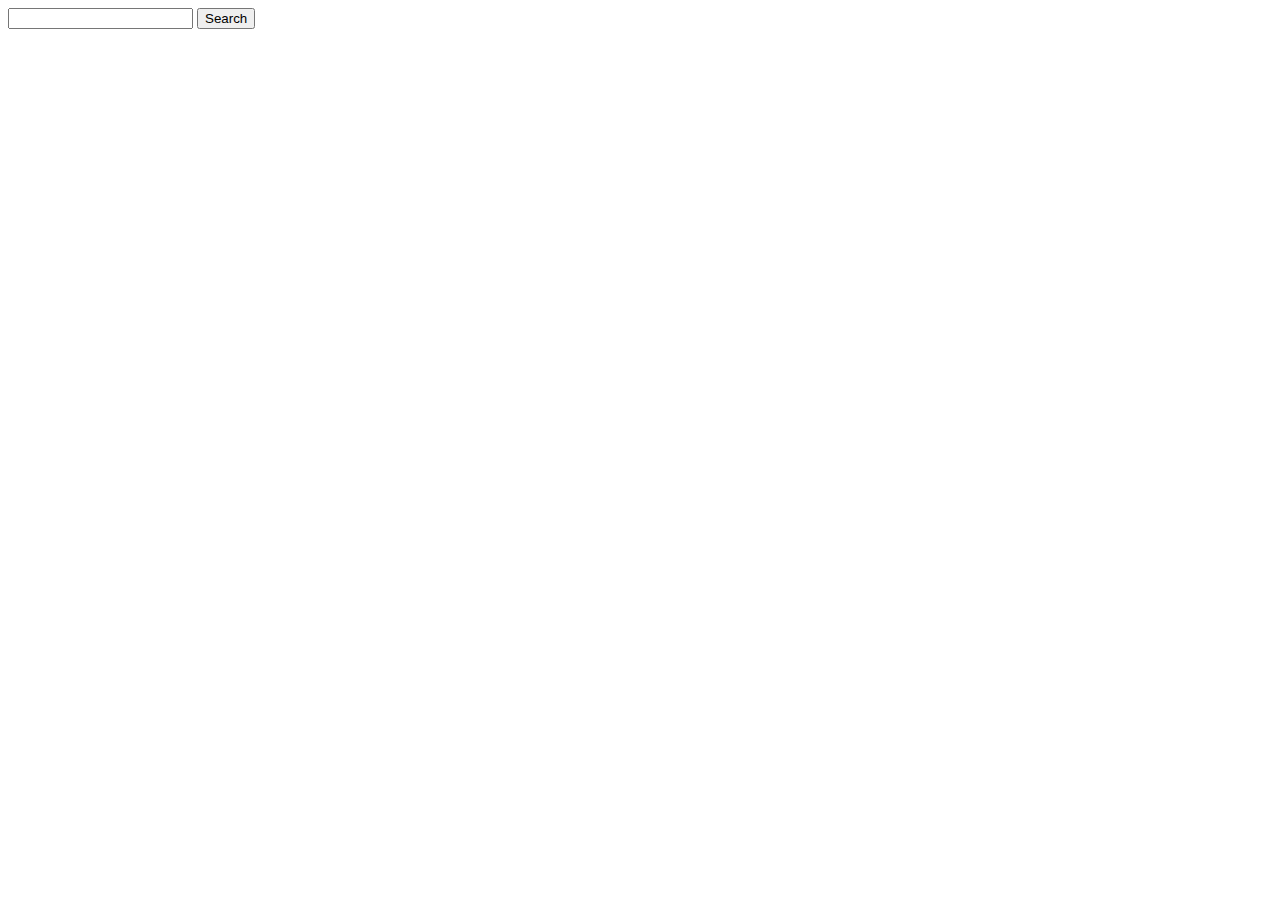
==== index.html @ 5effe16b "first commit" ====
<!DOCTYPE html>
<html>
<head>
  <meta charset="utf-8">
  <meta name="viewport" content="width=device-width">
  <title>JS Bin</title>
</head>
<body>
  <input type="text" id="cityName">
  <button onclick="getWeather();">Search</button>
<div class="weatherResponse">
  </div>
  <script src="https://code.jquery.com/jquery-3.1.0.js"></script>
  <script src="js/getWeather.js"></script>
</body>
</html>
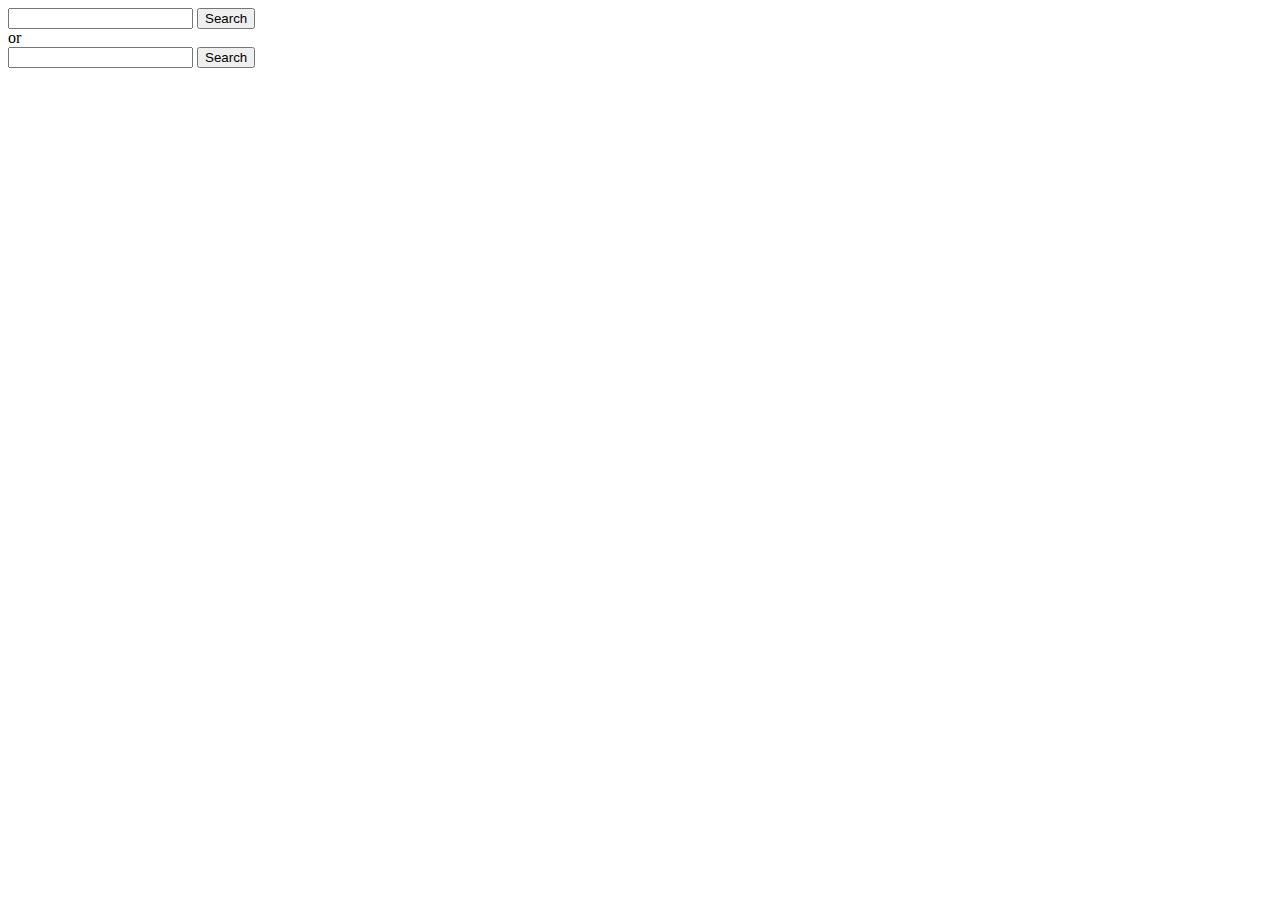
==== commit e818e1a0: "Zip-Code-Function - Add Zip Code Function" ====
--- a/index.html
+++ b/index.html
@@ -7,7 +7,10 @@
 </head>
 <body>
   <input type="text" id="cityName">
-  <button onclick="getWeather();">Search</button>
+  <button onclick="getWeatherByCity();">Search</button>
+  <div>or</div>
+  <input type="text" id="zipCode">
+  <button onclick="getWeatherByZip();">Search</button>
 <div class="weatherResponse">
   </div>
   <script src="https://code.jquery.com/jquery-3.1.0.js"></script>
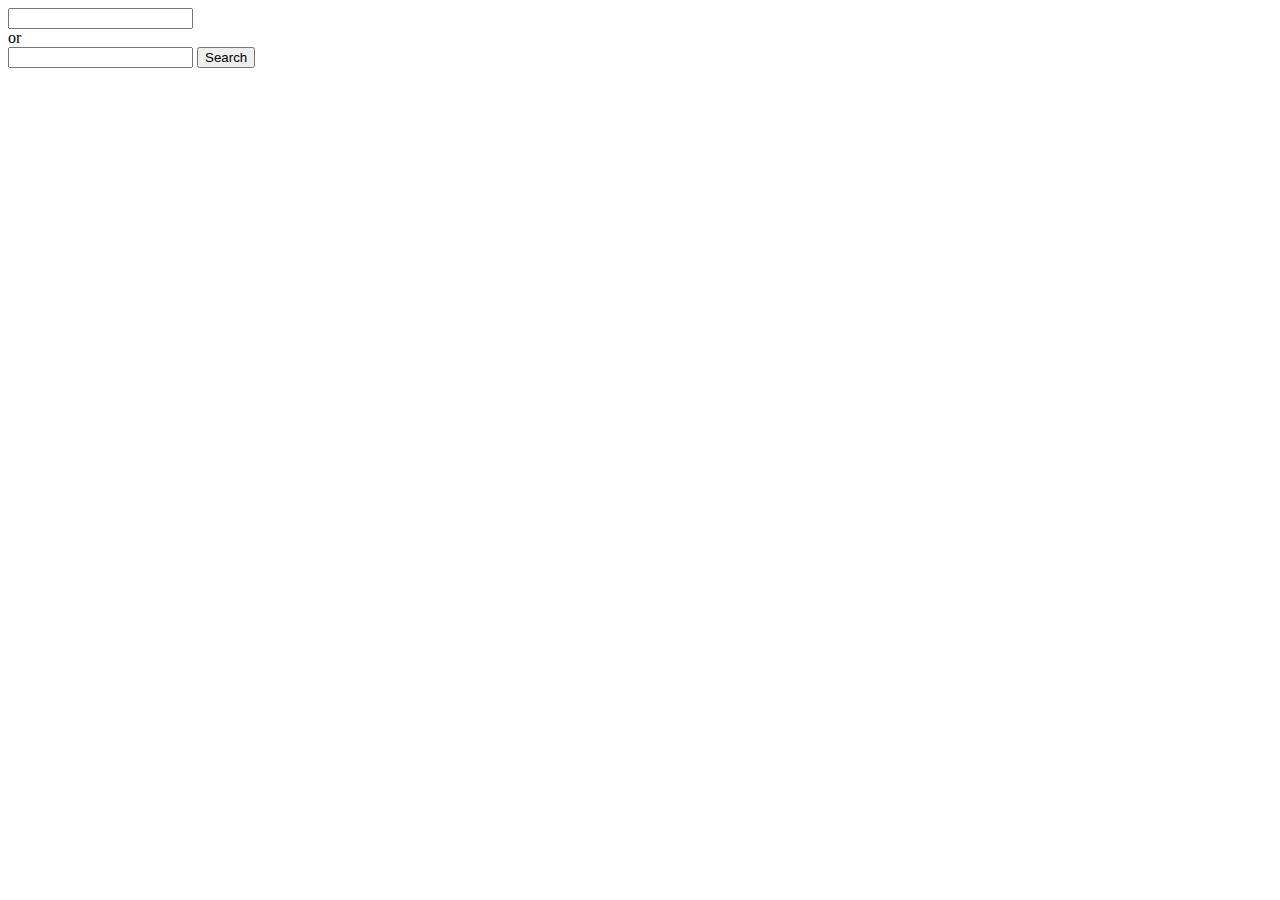
==== commit bbdd774e: "One-Search-Button" ====
--- a/index.html
+++ b/index.html
@@ -3,14 +3,13 @@
 <head>
   <meta charset="utf-8">
   <meta name="viewport" content="width=device-width">
-  <title>JS Bin</title>
+  <title>Weather by Wilshawn</title>
 </head>
 <body>
   <input type="text" id="cityName">
-  <button onclick="getWeatherByCity();">Search</button>
   <div>or</div>
   <input type="text" id="zipCode">
-  <button onclick="getWeatherByZip();">Search</button>
+  <button id="weatherSearch">Search</button>
 <div class="weatherResponse">
   </div>
   <script src="https://code.jquery.com/jquery-3.1.0.js"></script>
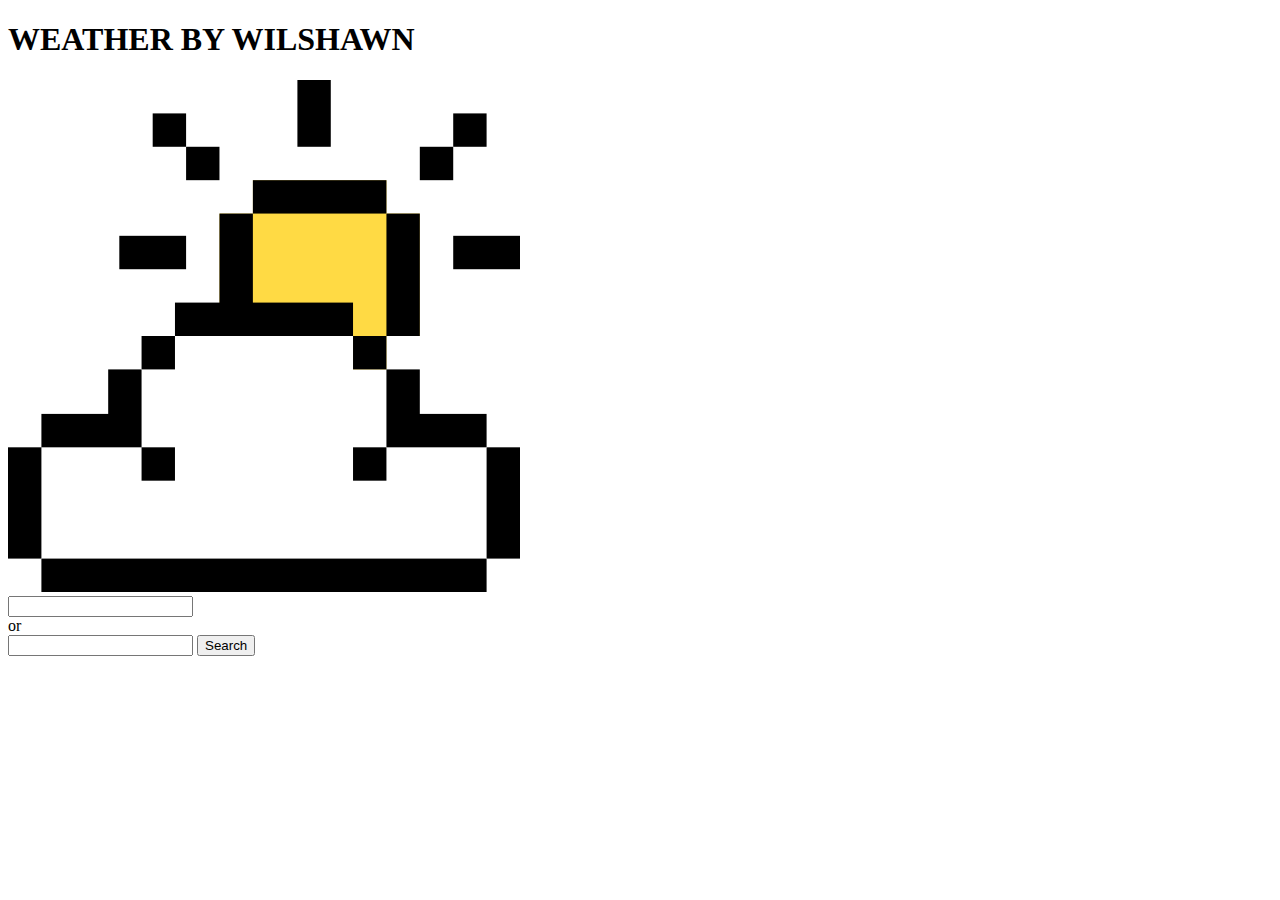
==== commit 988bff9c: "Add Header and Header Image" ====
--- a/index.html
+++ b/index.html
@@ -6,10 +6,16 @@
   <title>Weather by Wilshawn</title>
 </head>
 <body>
-  <input type="text" id="cityName">
-  <div>or</div>
-  <input type="text" id="zipCode">
-  <button id="weatherSearch">Search</button>
+  <h1>WEATHER BY WILSHAWN</h1>
+  <div class="weatherImage">
+    <img src="images/02d.png" alt="weather image" />
+  </div>
+  <div class="weatherSearch">
+    <input type="text" id="cityName">
+    <div>or</div>
+    <input type="text" id="zipCode">
+    <button type="submit" id="weatherSubmit">Search</button>
+  </div>
 <div class="weatherResponse">
   </div>
   <script src="https://code.jquery.com/jquery-3.1.0.js"></script>
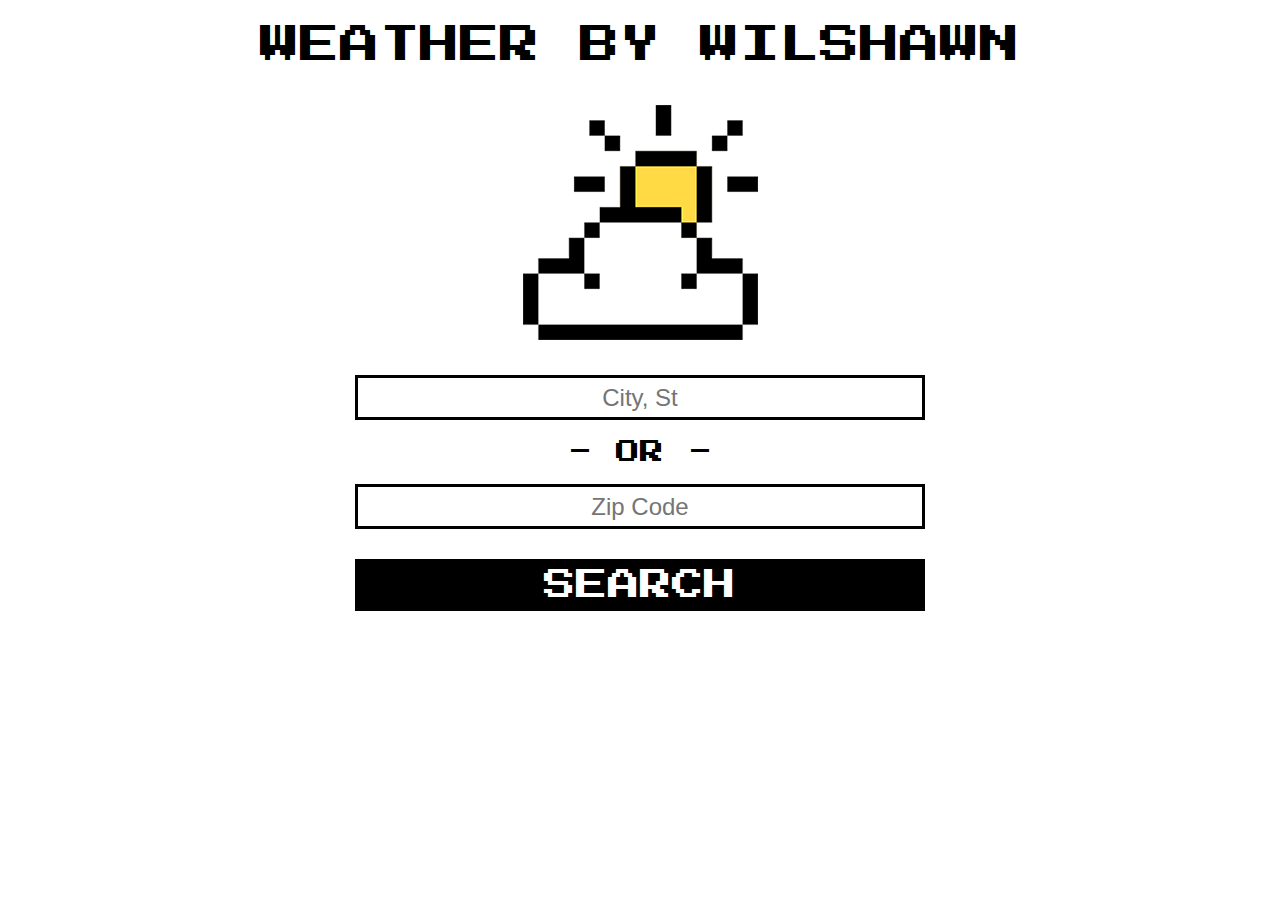
==== commit 62621f79: "Add Styling" ====
--- a/index.html
+++ b/index.html
@@ -1,24 +1,33 @@
 <!DOCTYPE html>
-<html>
+<html lang="en-us">
 <head>
-  <meta charset="utf-8">
-  <meta name="viewport" content="width=device-width">
+    <meta charset="UTF-8">
+    <meta name="description" content="View Weather...by Wilshawn">
+    <meta name="keywords" content="wilshawn, alexander, weather, portfolio, world of wilshawn">
+    <meta name="viewport" content="width=device-width, initial-scale=1.0">
+    <!-- Favicon -->
+    <link rel="shortcut icon" href="images/favicon.ico" type="image/x-icon">
+    <link rel="icon" href="images/favicon.ico" type="image/x-icon">
+    <!-- Website Stylesheet -->
+    <link href="css/stylesheet.css" rel="stylesheet" />
   <title>Weather by Wilshawn</title>
 </head>
 <body>
-  <h1>WEATHER BY WILSHAWN</h1>
-  <div class="weatherImage">
-    <img src="images/02d.png" alt="weather image" />
+  <div class="container">
+    <h1>WEATHER BY WILSHAWN</h1>
+    <div class="weatherImage">
+      <img src="images/featured-image.png" alt="weather image" />
+    </div>
+    <div class="weatherSearch">
+      <input type="text" id="cityName" placeholder="City, St" >
+      <div class="orSubmit">- or -</div>
+      <input type="text" id="zipCode" placeholder="Zip Code">
+      <button type="submit" id="weatherSubmit">Search</button>
+    </div>
+  <div class="weatherResponse">
+    </div>
+    <script src="https://code.jquery.com/jquery-3.1.0.js"></script>
+    <script src="js/getWeather.js"></script>
   </div>
-  <div class="weatherSearch">
-    <input type="text" id="cityName">
-    <div>or</div>
-    <input type="text" id="zipCode">
-    <button type="submit" id="weatherSubmit">Search</button>
-  </div>
-<div class="weatherResponse">
-  </div>
-  <script src="https://code.jquery.com/jquery-3.1.0.js"></script>
-  <script src="js/getWeather.js"></script>
 </body>
 </html>--- a/css/stylesheet.css
+++ b/css/stylesheet.css
@@ -0,0 +1,143 @@
+/* Google Font */
+@import url('https://fonts.googleapis.com/css?family=Open+Sans:300,400,700|Press+Start+2P');
+
+/* GLOBAL SETTINGS
+   ----------------------------- */
+
+html, body, div, span, applet, object, iframe,
+h1, h2, h3, h4, h5, h6, p, blockquote, pre,
+a, abbr, acronym, address, big, cite, code,
+del, dfn, em, img, ins, kbd, q, s, samp,
+small, strike, strong, sub, sup, tt, var,
+b, u, i, center,
+dl, dt, dd, ol, ul, li,
+fieldset, form, label, legend,
+table, caption, tbody, tfoot, thead, tr, th, td,
+article, aside, canvas, details, embed, 
+figure, figcaption, footer, header, hgroup, 
+menu, nav, output, ruby, section, summary,
+time, mark, audio, video {
+	margin: 0;
+	padding: 0;
+	border: 0;
+	font-size: 100%;
+	font: inherit;
+	vertical-align: baseline;
+}
+
+/* HTML5 display-role reset for older browsers */
+article, aside, details, figcaption, figure, 
+footer, header, hgroup, menu, nav, section,
+input, textarea, label {
+	display: block;
+}
+
+body {
+	line-height: 1;
+	font-family: 'Press Start 2P', sans-serif;
+	color: #000;
+	text-align: center;
+}
+
+h1, h2 {
+	font-family: 'Press Start 2P', cursive;
+}
+
+h1 {
+	font-size: 2em;
+	margin: 25px 0;
+}
+
+h2 {
+	font-size: 1.5em;
+	margin: 5px 0px;
+}
+
+p {
+	margin: 1em 0;
+}
+
+/* FORM STYLES
+   ----------------------------- */
+
+input {
+	width: 100%;
+	min-height: 45px;
+	border: 3px solid #000;
+	padding: 0 5px;
+	margin: 20px auto;
+	text-align: center;
+	font-size: 1.5em;
+	box-sizing: border-box;
+}
+
+textarea {
+	width: 100%;
+	min-height: 150px;
+	border: 1px solid #000;
+	padding: 5px;
+	box-sizing: border-box;
+}
+
+input:focus,
+textarea:focus {
+	outline: none;
+}
+
+.weatherImage {
+	padding: 15px;
+}
+
+.orSubmit {
+	text-transform: uppercase;
+    font-size: 1.5em;	
+}
+
+.weatherSearch {
+	margin: 20px 0;
+}
+
+#weatherSubmit {
+    background: black;
+    border: 0;
+    color: white;
+    font: normal 2em 'Press Start 2P';
+    width: 100%;
+    padding: 10px 0;
+    text-transform: uppercase;
+	margin: 10px 0;
+}
+
+.container {
+	width: 100%;
+	margin: auto;
+	padding: 0 15px;
+	box-sizing: border-box;
+}
+
+@media only screen and (min-width: 768px){
+	.container {
+		width: 750px;
+	}
+	input {
+		width: 50%;
+	}
+	#weatherSubmit {
+		width: 50%;
+	}
+}
+
+@media only screen and (min-width: 992px){
+	.container {
+		width: 970px;
+	}
+}
+
+@media only screen and (min-width: 1200px){
+	.container {
+		width: 1170px;
+	}
+	h1 {
+		font-size: 2.5em;
+	}
+}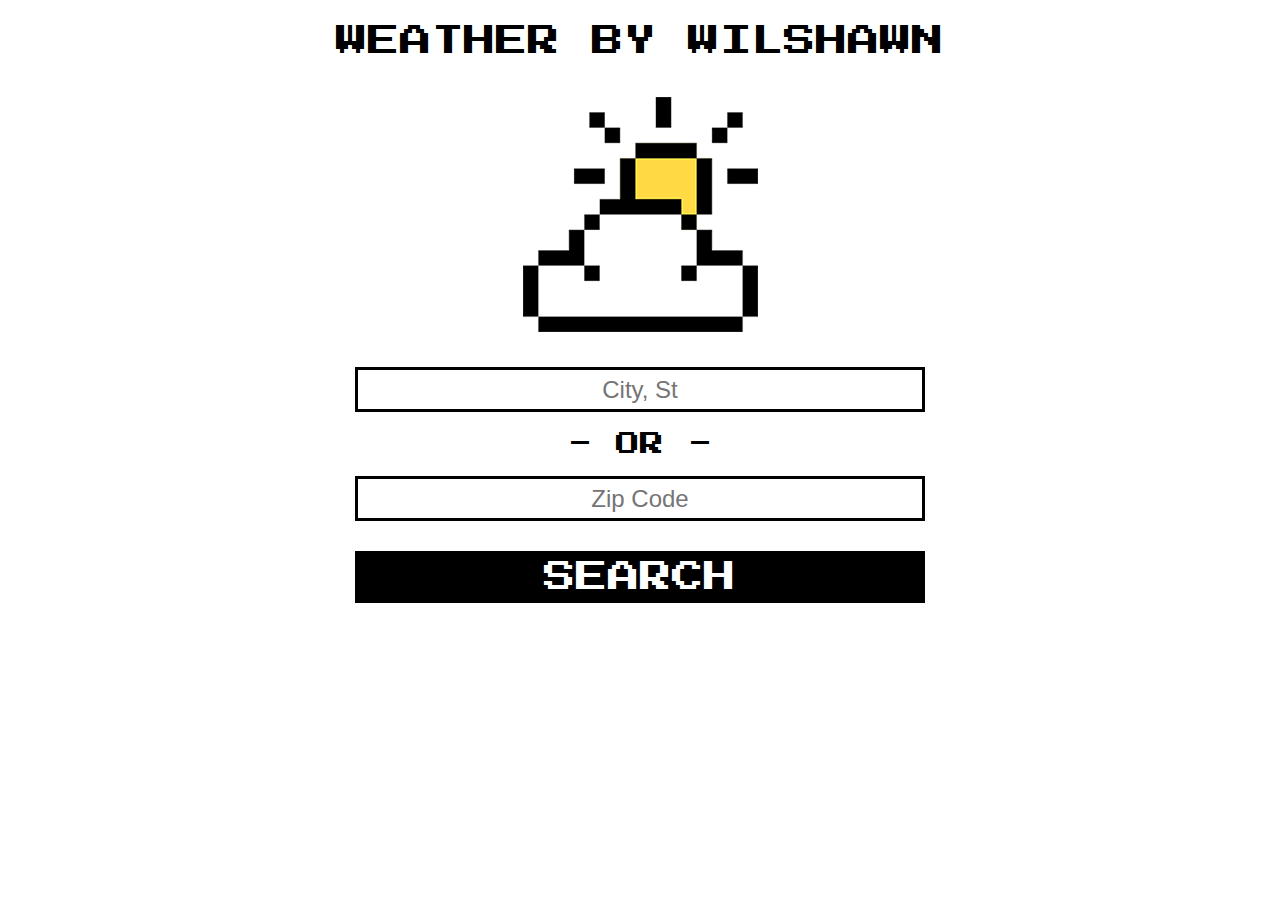
==== commit 1e62c176: "Add transition for results" ====
--- a/index.html
+++ b/index.html
@@ -8,13 +8,18 @@
     <!-- Favicon -->
     <link rel="shortcut icon" href="images/favicon.ico" type="image/x-icon">
     <link rel="icon" href="images/favicon.ico" type="image/x-icon">
+    <!-- Font Awesome -->
+    <link href="https://maxcdn.bootstrapcdn.com/font-awesome/4.7.0/css/font-awesome.min.css" rel="stylesheet" >
     <!-- Website Stylesheet -->
     <link href="css/stylesheet.css" rel="stylesheet" />
   <title>Weather by Wilshawn</title>
 </head>
 <body>
   <div class="container">
-    <h1>WEATHER BY WILSHAWN</h1>
+    <header>
+        <img id="weatherHome" src="images/home.png" />
+    </header>
+    <h1 class="weatherHeader">WEATHER BY WILSHAWN</h1>
     <div class="weatherImage">
       <img src="images/featured-image.png" alt="weather image" />
     </div>
--- a/css/stylesheet.css
+++ b/css/stylesheet.css
@@ -108,11 +108,39 @@
 	margin: 10px 0;
 }
 
+.weatherResponse {
+	text-transform: uppercase;
+	font-size: 1.5em;
+	margin: 20px 0;
+}
+
+.weatherResponse img {
+	padding: 50px 0;
+	width: 100%;
+	max-width: 350px;
+	height: auto;
+}
+
+.weatherDescription {
+	font-size: .45em;
+	padding: 10px 0;
+}
+
+.weatherTemperature::after {
+	content: "\00B0";
+}
+
 .container {
 	width: 100%;
 	margin: auto;
 	padding: 0 15px;
 	box-sizing: border-box;
+}
+
+header {
+	text-align: left;
+	display: none;
+	padding: 10px 0;
 }
 
 @media only screen and (min-width: 768px){
@@ -137,7 +165,4 @@
 	.container {
 		width: 1170px;
 	}
-	h1 {
-		font-size: 2.5em;
-	}
 }